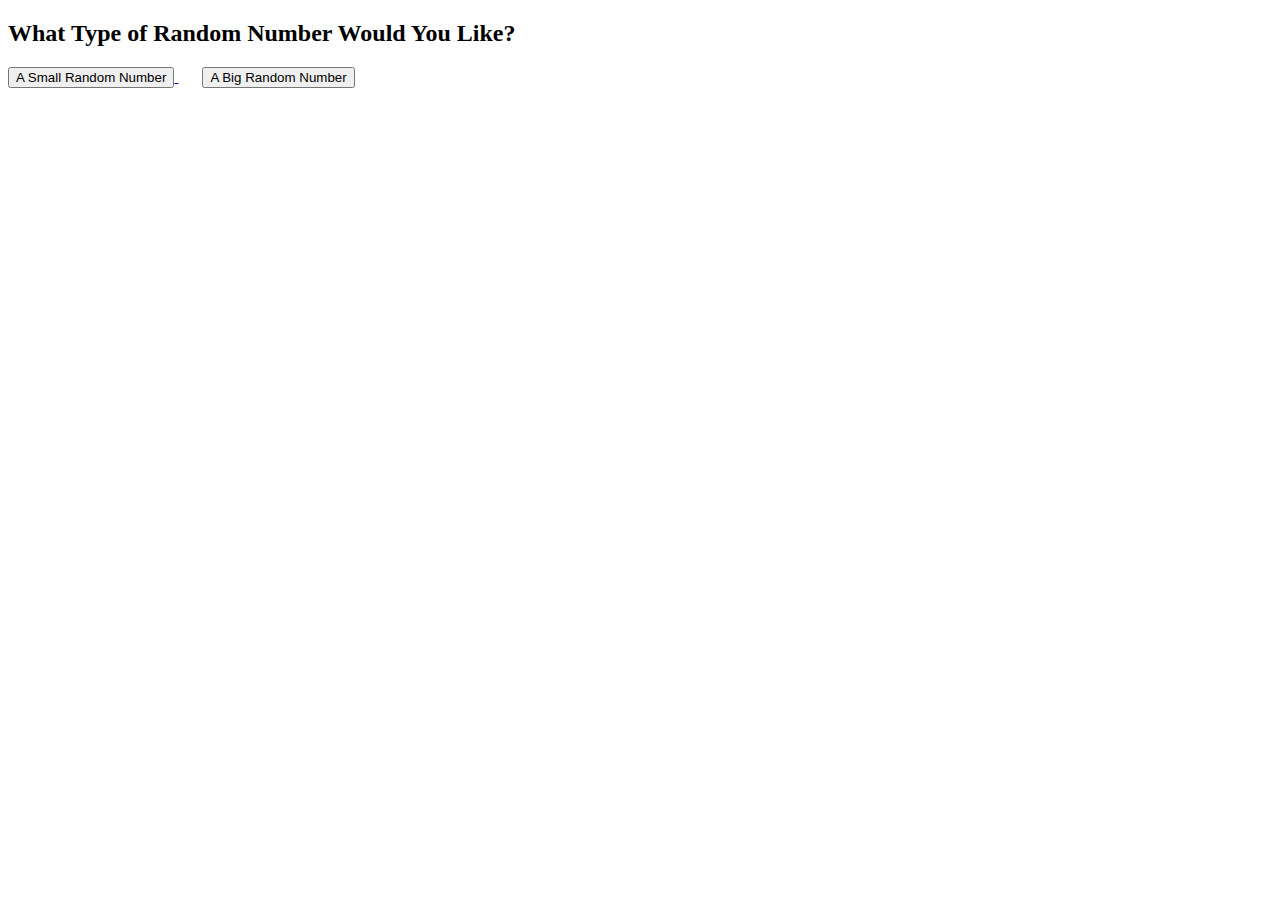
==== flasklab/friday-flask-example/templates/index.html @ 54430556 "Add files via upload" ====
<!DOCTYPE html>
<html>
 
<head>
    <title>Fun With Random Numbers</title>
</head>
 
<body>
    <h2>What Type of Random Number Would You Like?</h2>

    <a href="/rand/1/10">
      <button>A Small Random Number</button>
    </a>

    &nbsp &nbsp &nbsp
    
    <a href="/rand/1000/2000">
      <button>A Big Random Number</button>
    </a>
</body>
 
</html>
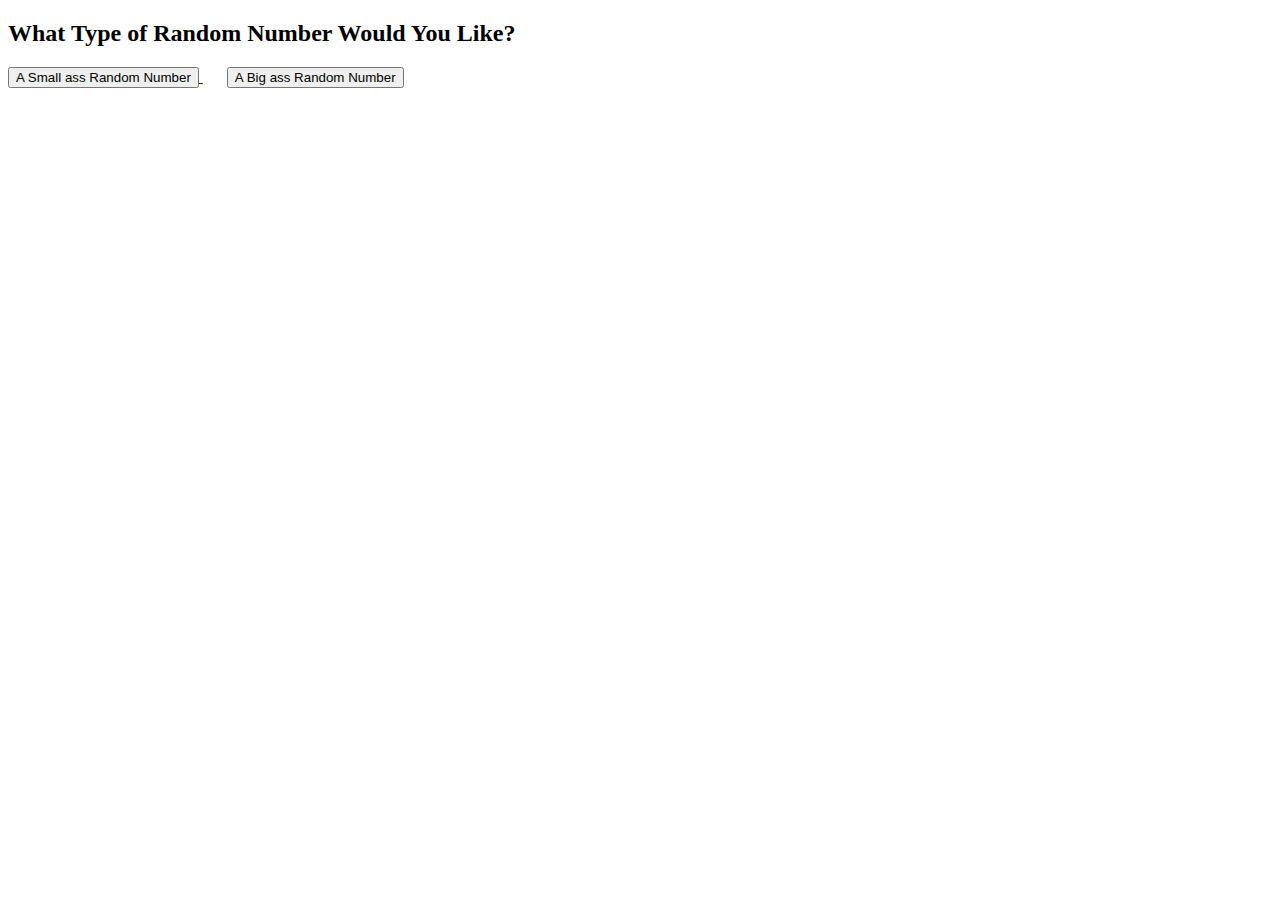
==== commit 8d4032a1: "Update index.html" ====
--- a/flasklab/friday-flask-example/templates/index.html
+++ b/flasklab/friday-flask-example/templates/index.html
@@ -9,13 +9,13 @@
     <h2>What Type of Random Number Would You Like?</h2>
 
     <a href="/rand/1/10">
-      <button>A Small Random Number</button>
+      <button>A Small ass Random Number</button>
     </a>
 
     &nbsp &nbsp &nbsp
     
     <a href="/rand/1000/2000">
-      <button>A Big Random Number</button>
+      <button>A Big ass Random Number</button>
     </a>
 </body>
  
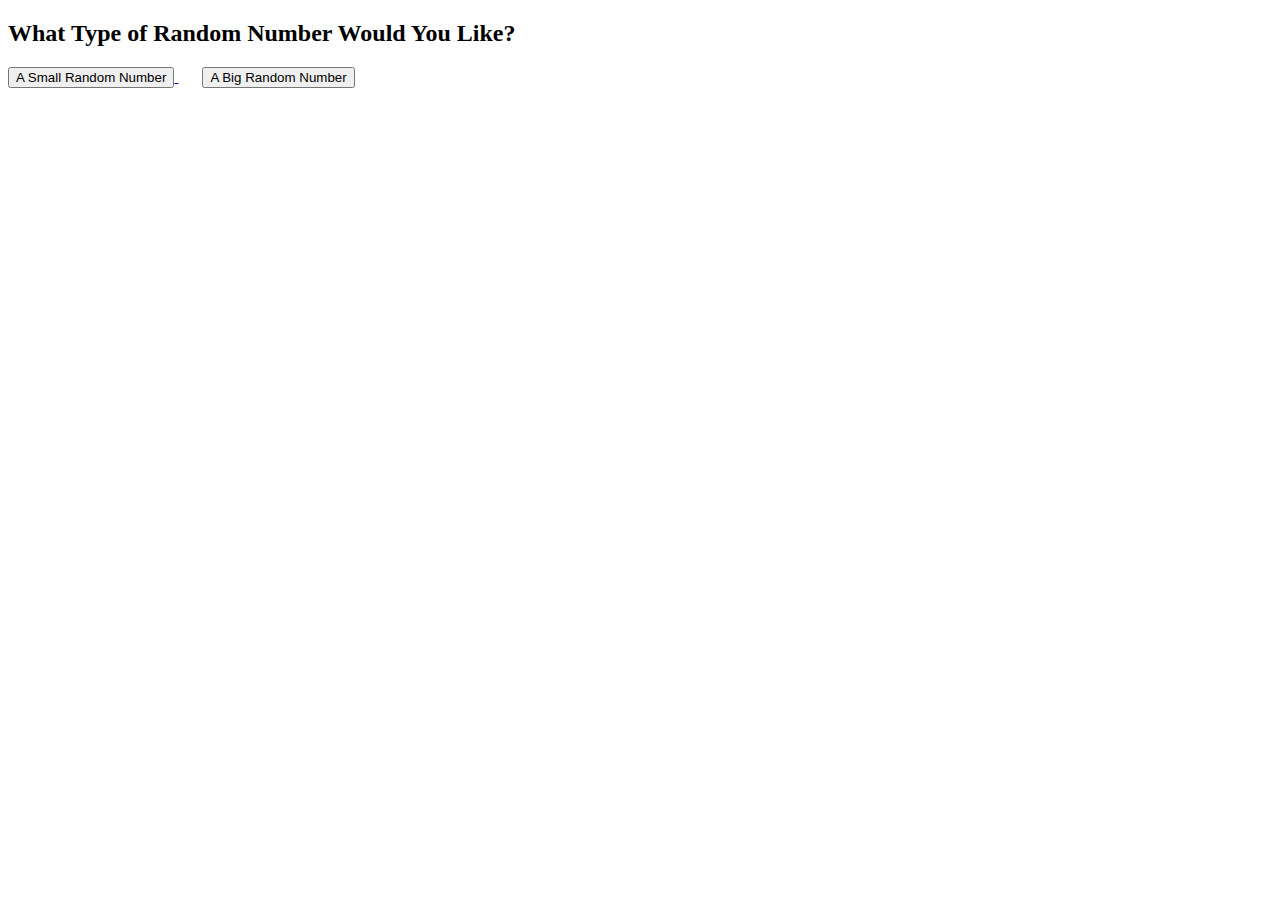
==== commit 14715e36: "Update index.html" ====
--- a/flasklab/friday-flask-example/templates/index.html
+++ b/flasklab/friday-flask-example/templates/index.html
@@ -9,13 +9,13 @@
     <h2>What Type of Random Number Would You Like?</h2>
 
     <a href="/rand/1/10">
-      <button>A Small ass Random Number</button>
+      <button>A Small Random Number</button>
     </a>
 
     &nbsp &nbsp &nbsp
     
     <a href="/rand/1000/2000">
-      <button>A Big ass Random Number</button>
+      <button>A Big Random Number</button>
     </a>
 </body>
  
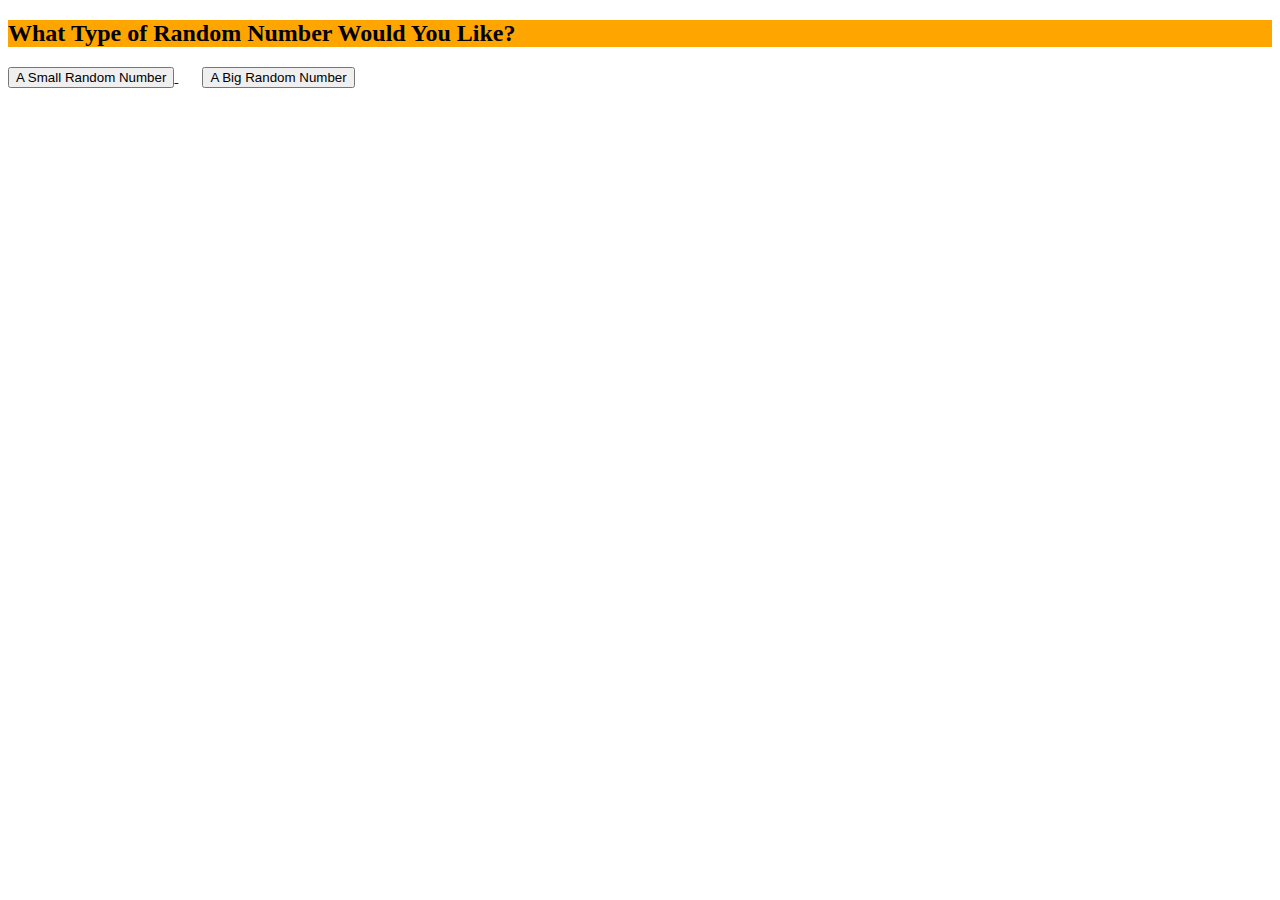
==== commit ebb25c01: "Update index.html" ====
--- a/flasklab/friday-flask-example/templates/index.html
+++ b/flasklab/friday-flask-example/templates/index.html
@@ -6,7 +6,7 @@
 </head>
  
 <body>
-    <h2>What Type of Random Number Would You Like?</h2>
+    <h2 style="background-color:Orange;">What Type of Random Number Would You Like?</h2>
 
     <a href="/rand/1/10">
       <button>A Small Random Number</button>
